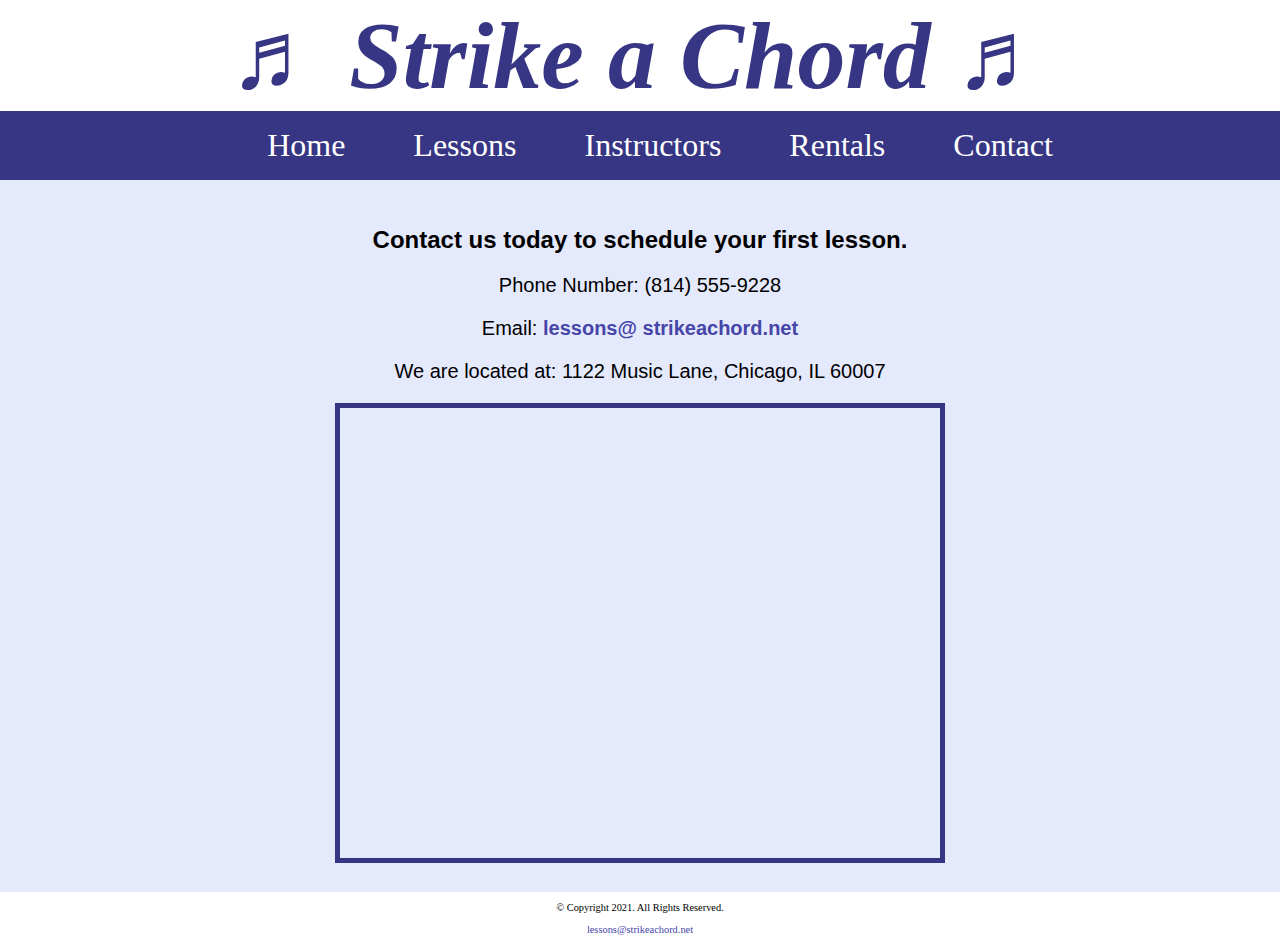
==== contact.html @ 9f390e34 "chapter4" ====
<!-- Write your code here -->
<!--  
Student Name: William Gomez
File Name: contact.html
Date: 7/23/2021
-->
<!DOCTYPE html>
<html lang="en">

<head>

  <meta charset="utf-8">
  <link rel="stylesheet" href="css/styles.css"> 

  <title>Strike a Chord: Contact</title>

    <body>

        <header>
          <h1>&#9836; Strike a Chord &#9836;</h1> 
        </header>

        <nav>
            <ul>
                <li><a href="index.html"> Home </a></li>
                <li><a href="lessons.html">Lessons  </a></li>
                <li><a href="instructors.html">Instructors  </a> </li>
                <li><a href="rentals.html">Rentals  </a> </li>
                <li><a href="contact.html">Contact  </a> </li>
            </ul> 
        </nav>
<!-- Use the main area to add the main content to the webpage -->
        <main>
          
          <div id="contact">

            <h2>Contact us today to schedule your first lesson.</h2>
            <p>Phone Number: (814) 555-9228</p>
            <p>Email: <a href=”mailto:lessons@strikeachord.net”>lessons@ strikeachord.net</a></p>       
            <p>We are located at: 1122 Music Lane, Chicago, IL 60007</p>
            <iframe src="https://www.google.com/maps/embed?pb=!1m18!1m12!1m3!1d380513.7160580949!2d-88.01215278051977!3d41.83339249282865!2m3!1f0!2f0!3f0!3m2!1i1024!2i768!4f13.1!3m3!1m2!1s0x880e2c3cd0f4cbed%3A0xafe0a6ad09c0c000!2sChicago%2C+IL!5e0!3m2!1sen!2sus!4v1558660826146!5m2!1sen!2sus" width="600" height="450" class="map"></iframe>

          </div>

        </main>
        
        <footer>
          <p>&copy; Copyright 2021. All Rights Reserved.</p>
          <p><a href="mailto:lessons@strikeachord.net"> lessons@strikeachord.net</a></p>
        </footer> 

    </body>
  
</head>

</html>
---- css/styles.css ----
/*  
Author: William Gomez
File Name: styles.css
Date: 07/30/2021
*/

/* CSS Reset */
body, header, nav, main, footer, img, h1 
{
    margin: 0;
    padding: 0;
    border: 0;
}

/* Style rule for images */
img 
{
    max-width: 100%;
    display: block;
}

/* Style rules for header content */
header 
{

    text-align: center;
    font-size: 3em;
    color: #373684;
}
 
header h1 
{
    font-style: italic;
}

/* Style rules for navigation area */
nav {
    background-color: #373684;
}
 
nav ul {
    list-style-type: none;
    margin: 0;
    text-align: center;
}
 
nav li {
    display: inline-block;
    font-size: 2em;
}
 
nav li a {
    display: block;
    color: #fff;
    text-align: center;
    padding: 0.5em 1em;
    text-decoration: none;
}

/* Style rules for main content */
main 
{
    padding: 2%;
    background-color: #e5e9fc;
    overflow: auto;
    font-family: Verdana, Arial, sans-serif;
}
 
main p 
{
    font-size: 1.25em;
}
 
.action 
{
    font-size: 1.75em;
    color: #373684; 
    font-weight: bold;
}

#piano, #guitar, #violin 
{
     width: 29%;
     float: left;
     margin: 0 2%;
}
 
#info 
{
    clear: left;
    background-color: #c0caf7;
    padding: 1% 2%;
}

#contact 
{
    text-align: center;
}
 
#contact a 
{
    color: #4645a8;
    text-decoration: none;
    font-weight: bold;
}
 
.map 
{
    border: 5px solid #373684;
}

/* Style rules for footer content */
footer 
{
    text-align: center;
    font-size: 0.65em;
    clear: left;  
}
 
footer a 
{
    color: #4645a8;
    text-decoration: none;
}
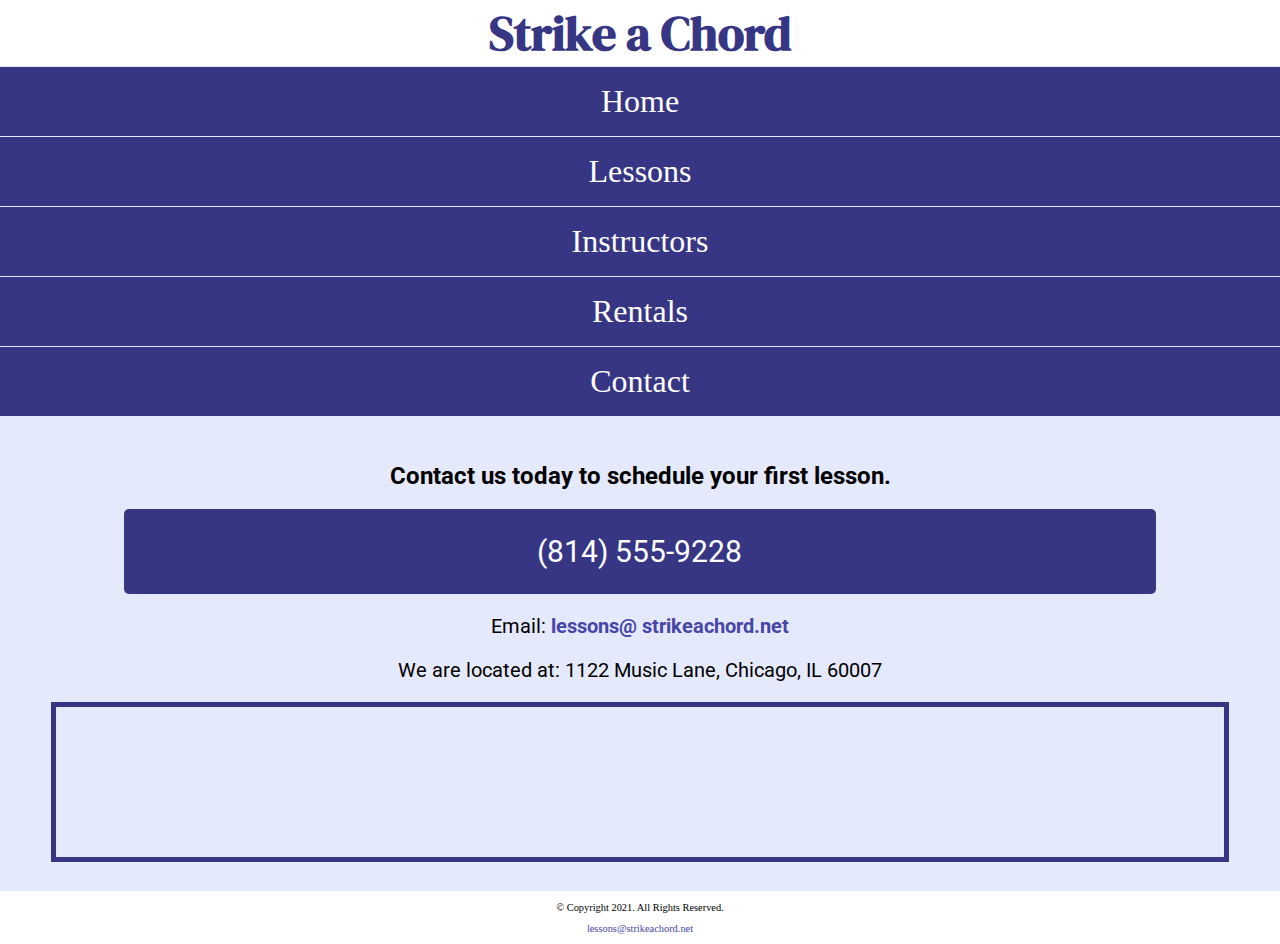
==== commit ba4c9c61: "chapter5" ====
--- a/contact.html
+++ b/contact.html
@@ -10,14 +10,18 @@
 <head>
 
   <meta charset="utf-8">
+  <meta name="viewport" content="width=device-width, initial-scale=1.0">
   <link rel="stylesheet" href="css/styles.css"> 
+  <link rel="preconnect" href="https://fonts.googleapis.com">
+<link rel="preconnect" href="https://fonts.gstatic.com" crossorigin>
+<link href="https://fonts.googleapis.com/css2?family=DM+Serif+Display:ital@1&family=Roboto:wght@100&display=swap" rel="stylesheet">
 
   <title>Strike a Chord: Contact</title>
 
     <body>
 
         <header>
-          <h1>&#9836; Strike a Chord &#9836;</h1> 
+            <h1><span class="tab-desk">&#9836;</span>  Strike a Chord <span class="tab-desk">&#9836;</span> </h1> 
         </header>
 
         <nav>
@@ -35,8 +39,8 @@
           <div id="contact">
 
             <h2>Contact us today to schedule your first lesson.</h2>
-            <p>Phone Number: (814) 555-9228</p>
-            <p>Email: <a href=”mailto:lessons@strikeachord.net”>lessons@ strikeachord.net</a></p>       
+            <p class="tel-link"><a href="tel:814-555-9228" > (814) 555-9228</a></p>
+            <p>Email: <a href=”mailto:lessons@strikeachord.net” class="email-link">lessons@ strikeachord.net</a></p>       
             <p>We are located at: 1122 Music Lane, Chicago, IL 60007</p>
             <iframe src="https://www.google.com/maps/embed?pb=!1m18!1m12!1m3!1d380513.7160580949!2d-88.01215278051977!3d41.83339249282865!2m3!1f0!2f0!3f0!3m2!1i1024!2i768!4f13.1!3m3!1m2!1s0x880e2c3cd0f4cbed%3A0xafe0a6ad09c0c000!2sChicago%2C+IL!5e0!3m2!1sen!2sus!4v1558660826146!5m2!1sen!2sus" width="600" height="450" class="map"></iframe>
 
--- a/css/styles.css
+++ b/css/styles.css
@@ -5,7 +5,7 @@
 */
 
 /* CSS Reset */
-body, header, nav, main, footer, img, h1 
+body, header, nav, main, footer, img, h1, ul 
 {
     margin: 0;
     padding: 0;
@@ -19,18 +19,26 @@
     display: block;
 }
 
+/*Style rules for mobile viewport.*/
+
+/* Hide tab-desk class*/
+.tab-desk{
+  display: none;
+}
+
+
 /* Style rules for header content */
 header 
 {
 
     text-align: center;
-    font-size: 3em;
+    font-size: 1.5em;
     color: #373684;
 }
  
 header h1 
 {
-    font-style: italic;
+    font-family: 'DM Serif Display',serif;
 }
 
 /* Style rules for navigation area */
@@ -40,13 +48,13 @@
  
 nav ul {
     list-style-type: none;
-    margin: 0;
     text-align: center;
 }
  
 nav li {
-    display: inline-block;
+    display: block;
     font-size: 2em;
+    border-top: 1px solid #e5e9fc;
 }
  
 nav li a {
@@ -63,7 +71,7 @@
     padding: 2%;
     background-color: #e5e9fc;
     overflow: auto;
-    font-family: Verdana, Arial, sans-serif;
+    font-family: 'Roboto', sans-serif;
 }
  
 main p 
@@ -73,15 +81,13 @@
  
 .action 
 {
-    font-size: 1.75em;
+    font-size: 1.25em;
     color: #373684; 
     font-weight: bold;
 }
 
 #piano, #guitar, #violin 
 {
-     width: 29%;
-     float: left;
      margin: 0 2%;
 }
  
@@ -92,12 +98,37 @@
     padding: 1% 2%;
 }
 
+#info ul
+{
+  margin-left: 10%;
+}
+
+.round
+{
+  border-radius: 8px;
+}
+
 #contact 
 {
     text-align: center;
 }
+
+.tel-link {
+    background-color: #373684;
+        padding: 2%;
+        margin: 0 auto;
+        width: 80%;
+        text-align: center;
+        border-radius: 5px;
+} 
+.tel-link a {
+    color: #fff;
+        text-decoration: none;
+        font-size: 1.5em;
+        display: block;
+}
  
-#contact a 
+#contact .email-link 
 {
     color: #4645a8;
     text-decoration: none;
@@ -107,6 +138,8 @@
 .map 
 {
     border: 5px solid #373684;
+    width: 95%;
+    height: 50%;
 }
 
 /* Style rules for footer content */
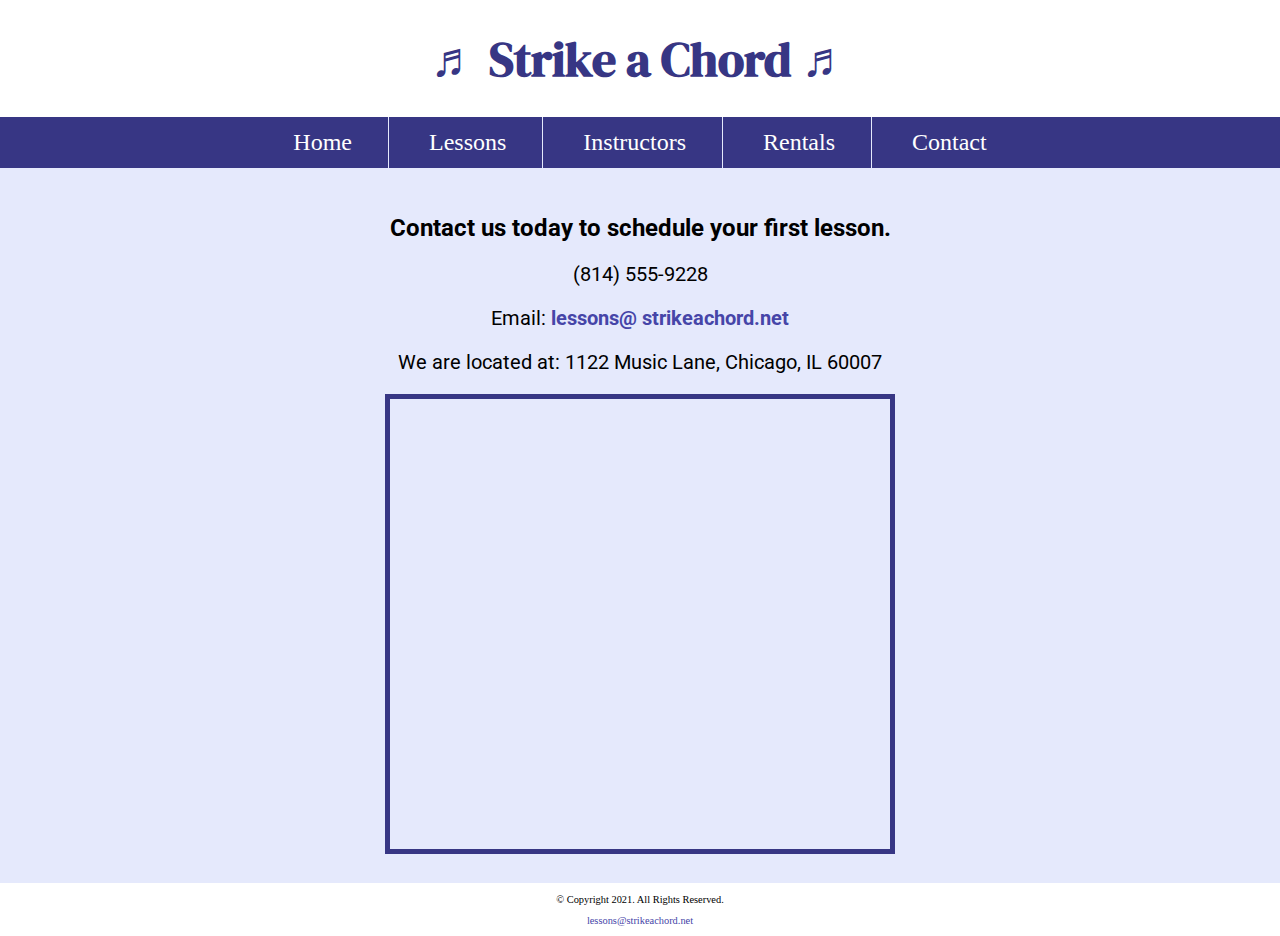
==== commit 94c4c284: "chapter6" ====
--- a/contact.html
+++ b/contact.html
@@ -14,7 +14,7 @@
   <link rel="stylesheet" href="css/styles.css"> 
   <link rel="preconnect" href="https://fonts.googleapis.com">
 <link rel="preconnect" href="https://fonts.gstatic.com" crossorigin>
-<link href="https://fonts.googleapis.com/css2?family=DM+Serif+Display:ital@1&family=Roboto:wght@100&display=swap" rel="stylesheet">
+<link href="https://fonts.googleapis.com/css2?family=DM+Serif+Display:ital@1&family=Roboto&display=swap" rel="stylesheet">
 
   <title>Strike a Chord: Contact</title>
 
@@ -39,7 +39,8 @@
           <div id="contact">
 
             <h2>Contact us today to schedule your first lesson.</h2>
-            <p class="tel-link"><a href="tel:814-555-9228" > (814) 555-9228</a></p>
+            <p class="tel-link mobile"><a href="tel:814-555-9228" > (814) 555-9228</a></p>
+            <p class="tab-desk">(814) 555-9228</p> 
             <p>Email: <a href=”mailto:lessons@strikeachord.net” class="email-link">lessons@ strikeachord.net</a></p>       
             <p>We are located at: 1122 Music Lane, Chicago, IL 60007</p>
             <iframe src="https://www.google.com/maps/embed?pb=!1m18!1m12!1m3!1d380513.7160580949!2d-88.01215278051977!3d41.83339249282865!2m3!1f0!2f0!3f0!3m2!1i1024!2i768!4f13.1!3m3!1m2!1s0x880e2c3cd0f4cbed%3A0xafe0a6ad09c0c000!2sChicago%2C+IL!5e0!3m2!1sen!2sus!4v1558660826146!5m2!1sen!2sus" width="600" height="450" class="map"></iframe>
--- a/css/styles.css
+++ b/css/styles.css
@@ -155,3 +155,100 @@
     color: #4645a8;
     text-decoration: none;
 }
+
+/* Media Query for Tablet Viewport */
+@media screen and (min-width: 550px), print {
+  
+/* Tablet Viewport: Show tab-desk class, hide mobile class */  
+.tab-desk {
+    display: block;
+} 
+.mobile {
+    display: none;  
+} 
+/* Tablet Viewport: Style rule for header content */     
+span.tab-desk {
+    display: inline;
+}
+
+
+/*Tablet Viewport: Style rules for nav area */
+
+nav li{
+  border-top: none;
+  display: inline-block;
+  font-size: 1.5em;
+  border-right: solid 1px #e5e9fc;
+}
+nav li:last-child{
+  border-right: none;
+}
+
+nav li a{
+  padding-top: 0.25em;
+  padding-bottom: 0.25em ;
+  padding-left: 0.5em;
+  padding-right: 0.5em;
+}
+/*Tablet Viewport: Style rule for map*/
+.map{
+  width: 500px;
+  height: 450px;
+}
+
+}
+
+
+/* Media Query for Desktop Viewport */
+@media screen and (min-width: 769px), print {
+
+  /*Desktop Viewport: Style rule for header*/
+
+  header{
+    padding:2%;
+  }
+
+  /*Desktop Viewport: Style rules for nav area*/
+  nav li a{
+    padding-top: 0.5em;
+    padding-bottom: 0.5em ;
+    padding-left: 1.5em;
+    padding-right: 1.5em;
+  }
+  nav li a:hover{
+    color: #373684;
+    background-color: #e5e9fc;
+  }
+  
+  /*Desktop Viewport: Style rules for main content*/
+  #info ul{
+    margin-left: 5%;
+  }
+
+
+  main h3{
+    font-size: 1.5em;
+  }
+
+  main{
+    
+  }
+
+  #guitar, #piano, #violin{
+    width: 29%;
+    float:left;
+    margin-top: 0;
+    margin-bottom: 0;
+    margin-right: 2%;
+    margin-left: 2%;
+  }
+
+}
+
+/*Media Query for Print*/
+@media print{
+  body{
+    background-color: #fff;
+    color: #000;
+  }
+}
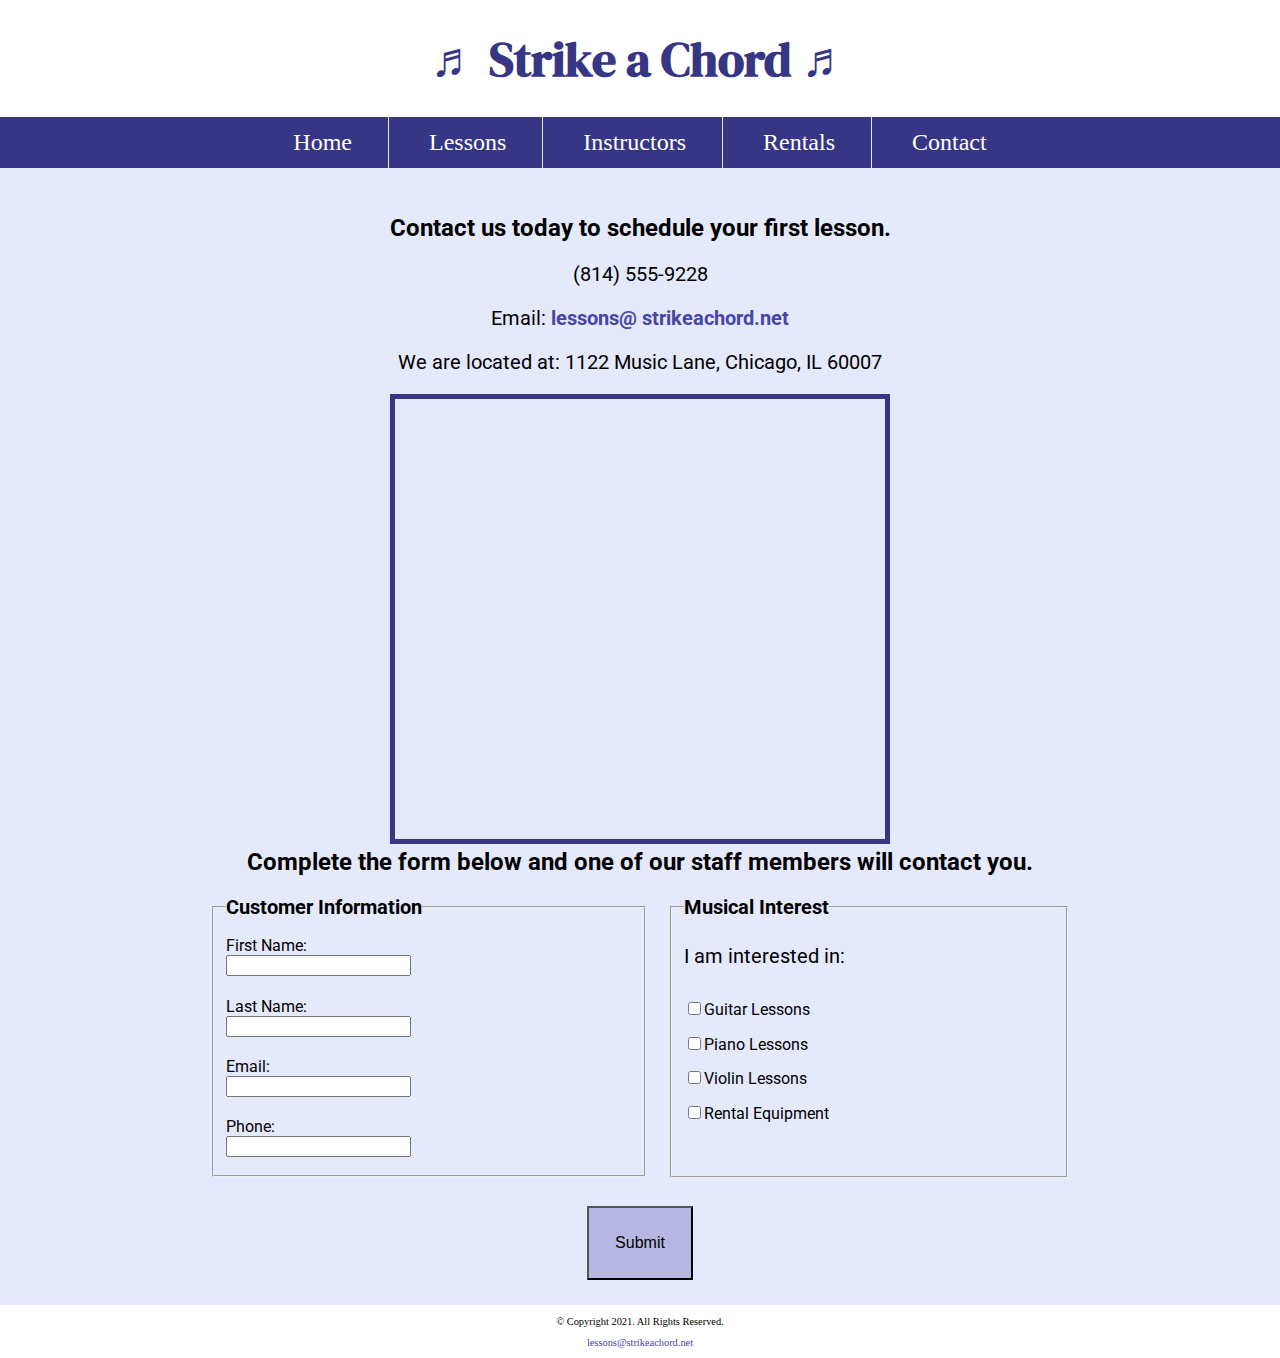
==== commit d583f45f: "chapter8" ====
--- a/contact.html
+++ b/contact.html
@@ -13,10 +13,16 @@
   <meta name="viewport" content="width=device-width, initial-scale=1.0">
   <link rel="stylesheet" href="css/styles.css"> 
   <link rel="preconnect" href="https://fonts.googleapis.com">
-<link rel="preconnect" href="https://fonts.gstatic.com" crossorigin>
-<link href="https://fonts.googleapis.com/css2?family=DM+Serif+Display:ital@1&family=Roboto&display=swap" rel="stylesheet">
+  <link rel="preconnect" href="https://fonts.gstatic.com" crossorigin>
+  <link href="https://fonts.googleapis.com/css2?family=DM+Serif+Display:ital@1&family=Roboto&display=swap" rel="stylesheet">
+  <link rel="shortcut icon" href="images/favicon.ico">
+  <link rel="icon" type="image/png" sizes="32x32" href="/music/images/favicon-32.png">
+  <link rel="apple-touch-icon" sizes="180x180" href="/music/images/apple-touch-icon.png">
+  <link rel="icon" sizes="192x192" href="/music/images/android-chrome-192.png">
 
   <title>Strike a Chord: Contact</title>
+
+</head>
 
     <body>
 
@@ -47,6 +53,46 @@
 
           </div>
 
+          <div id="form">
+            <h2>Complete the form below and one of our staff members will contact you.</h2><br>   
+            <form class="form-grid"><!-- Start Form -->  
+              <fieldset>
+                <legend>Customer Information</legend>
+                
+                  <label for="fName">First Name:</label>  
+                  <input type="text" name="fName" id="fName">
+                  <label for="lName">Last Name:</label>  
+                  <input type="text" name="lName" id="lName"> 
+                  <label for="email">Email:</label>  
+                  <input type="email" name="email" id="email">
+                  <label for="phone">Phone:</label>  
+                  <input type="tel" id="phone" name="phone">
+
+              </fieldset>
+
+              <fieldset>
+                <legend>Musical Interest</legend>
+
+                <p>I am interested in:</p>
+                <label for="guitarles">
+                <input type="checkbox" name="interest" id="guitarles" value="Guitar Lessons">Guitar Lessons</label>
+                <label for="piano">
+                <input type="checkbox" name="interest" id="pianoles" value="Piano Lessons">Piano Lessons</label>
+                <label for="violin">
+                <input type="checkbox" name="interest" id="violinles" value="Violin Lessons">Violin Lessons</label>
+                <label for="rent">
+                <input type="checkbox" name="interest"  id="rent" value="Rental Equipment">Rental Equipment</label>
+
+
+              </fieldset>
+
+              <input type="submit"  id="submit"  value="Submit"  class="btn">
+
+            
+            </form>
+
+          </div>
+
         </main>
         
         <footer>
@@ -56,6 +102,6 @@
 
     </body>
   
-</head>
+
 
 </html>
--- a/css/styles.css
+++ b/css/styles.css
@@ -5,7 +5,7 @@
 */
 
 /* CSS Reset */
-body, header, nav, main, footer, img, h1, ul 
+body, header, nav, main, footer, img, h1, ul, section, aside, figure,legend, figcaption, label, form 
 {
     margin: 0;
     padding: 0;
@@ -18,6 +18,11 @@
     max-width: 100%;
     display: block;
 }
+
+/* Style rule for box sizing applies to all elements */  
+* {  
+        box-sizing: border-box; 
+     }
 
 /*Style rules for mobile viewport.*/
 
@@ -111,6 +116,23 @@
 #contact 
 {
     text-align: center;
+}
+#rental h2{
+  text-align: center;
+  margin-top: 0;
+  margin-bottom: 0;
+  margin-right: auto;
+  margin-left: auto;
+
+}
+
+#form h2{
+    text-align: center;
+  margin-top: 0;
+  margin-bottom: 0;
+  margin-right: auto;
+  margin-left: auto;
+
 }
 
 .tel-link {
@@ -142,6 +164,106 @@
     height: 50%;
 }
 
+
+/* Style rules for table elements */
+
+table {
+    border: 1px solid #373684;
+    border-collapse: collapse;
+    margin: 0 auto;
+    width: 100%;
+}
+ 
+caption {
+    font-size: 1.5em;
+    font-weight: bold; 
+    padding: 1%;
+}
+ 
+th, td {
+    border: 1px solid #373684;
+    padding: 2%; 
+}
+ 
+th {
+    background-color: #373684;
+    color: #fff;
+    font-size: 1.15em;
+}
+ 
+tr:nth-child(odd) {
+    background-color: #b7b7e1;  
+}
+
+
+/* Style rules for aside content mobile viewport */
+aside{
+  text-align: center;
+  font-size: 1.5em;
+  font-weight: bold;
+  color: #373684;
+  text-shadow: 3px 3px 10px #8280cb;
+
+}
+
+/* Style rules for figure content mobile viewport */
+figure{
+
+  position: relative;
+  max-width: 275px;
+  margin: 2% auto;
+  border: 8px solid #373684;
+
+}
+
+/* Style rules for figure content mobile viewport */
+
+figcaption{
+
+  position: absolute;
+  bottom: 0;
+  background: rgba(55, 54, 132, 0.7);
+  color: #fff;
+  width: 100%;
+  padding: 5% 0;
+  text-align: center;
+  font-family: Verdana, Arial, sans-serif;
+  font-size: 1.5em;
+  font-weight: bold;
+
+}
+
+
+/* Style rules for form elements */
+fieldset, input{
+  margin-bottom: 2%;
+ 
+
+}
+
+fieldset legend{
+  font-weight: bold;
+  font-size: 1.25em;
+}
+
+label{
+  display: block;
+  padding-top: 3%;
+}
+
+form #submit{
+  margin-bottom: 0;
+  margin-top: 0;
+  margin-right: auto;
+  margin-left: auto;
+  display: block;
+  padding: 3%;
+  background-color: #b7b7e1;
+  font-size: 1em;
+}
+
+
+
 /* Style rules for footer content */
 footer 
 {
@@ -196,6 +318,29 @@
   height: 450px;
 }
 
+/*Tablet Viewport: Style rule for form element*/
+
+form{
+  width: 70%;
+  margin-right: auto;
+  margin-left: auto;
+  margin-top: 0;
+  margin-bottom: 0;
+
+}
+
+/*Tablet Viewport: Style rules for grid class selector*/
+
+.grid{
+  display: grid;
+  grid-template-columns: auto auto;
+  grid-gap: 20px;
+}
+
+aside{
+  grid-column: 1/span 2;
+}
+
 }
 
 
@@ -243,7 +388,42 @@
     margin-left: 2%;
   }
 
-}
+/*Tablet Viewport: Style rules for grid class selector*/
+
+.grid{
+  display: grid;
+  grid-template-columns: auto auto auto auto;
+  grid-gap: 20px;
+}
+
+aside{
+  grid-column: 1/span 4;
+}
+
+figcaption{
+  font-size: 1em;
+}
+
+/*Desktop Viewport: Style rules for table element*/
+
+table{
+  width: 70%;
+}
+
+/*Desktop Viewport: Style rules for form elements*/
+.form-grid{
+  display: grid;
+  grid-template-columns: auto auto;
+  grid-gap: 20px;
+
+}
+
+.btn{
+  grid-column: 1 / span 2;
+}
+}
+
+
 
 /*Media Query for Print*/
 @media print{
